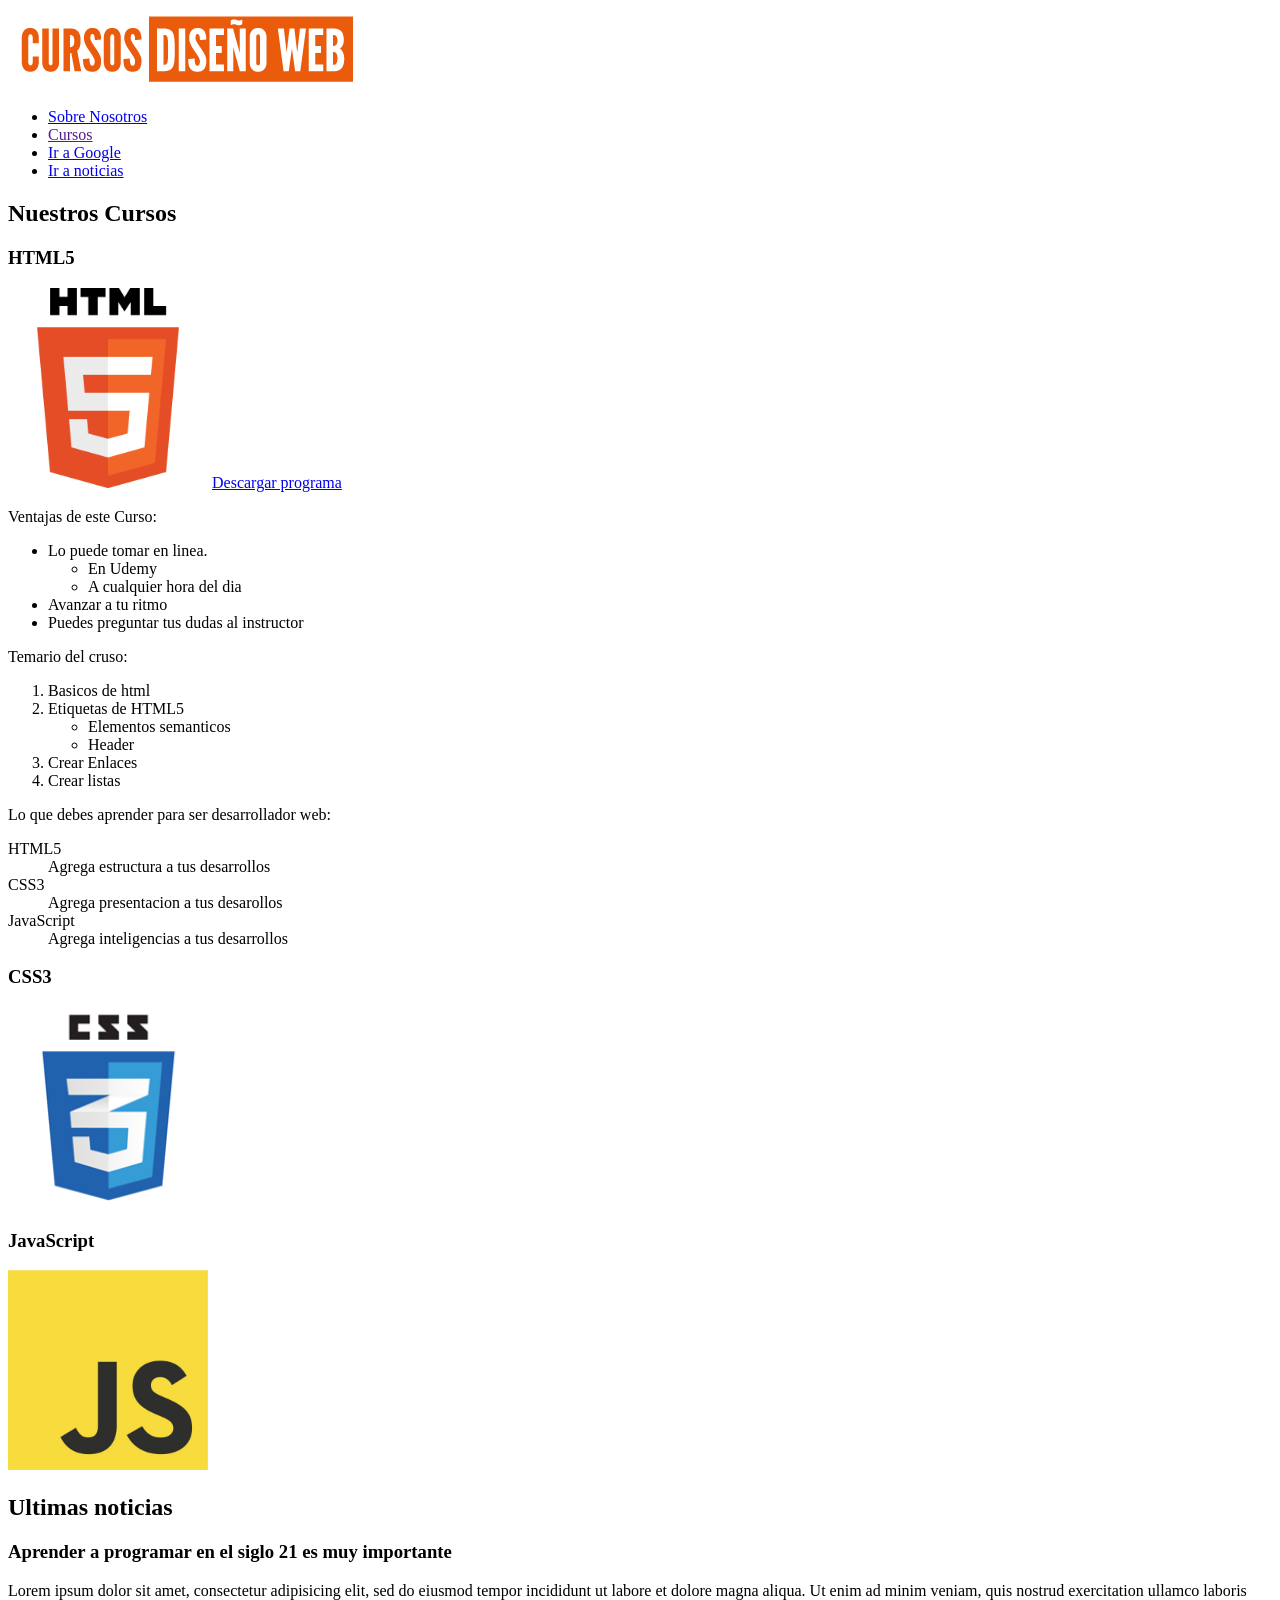
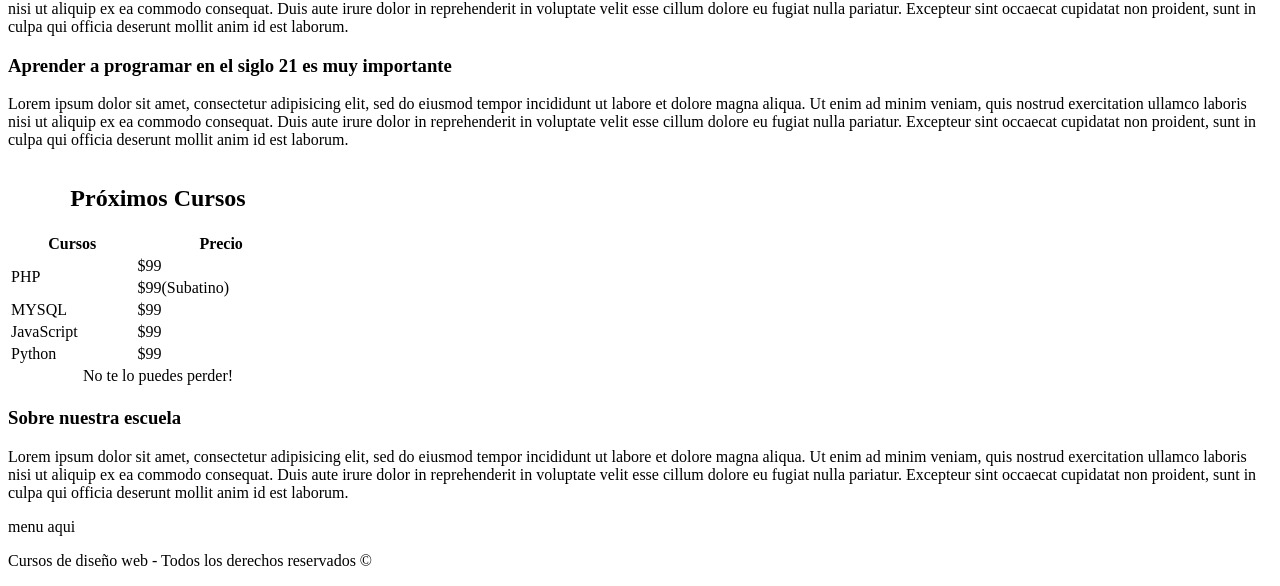
==== index.html @ 20b12a71 "Prueba" ====
<!DOCTYPE html>
<html>
  <head>
    <meta charset="utf-8">
    <meta name="description" content="Explorando y Aprendiendo HTML">
    <title>Mi primer pagina web con HTML5</title>
  </head>
  <body>
    <div class="contenedor">
      <header role="banner">


          <div class="logo">
            <img src="img/logo.png" alt="logo empresa">
          </div>
          <nav class="navegacion" role="navigation">
            <ul>
              <li><a href="nosotros.html">Sobre Nosotros</a></li>
              <li><a href="">Cursos</a></li>
              <li><a href="https://google.com" target="_blank">Ir a Google</a></li>
              <li><a href="#noticias">Ir a noticias</a></li>
            </ul>
          </nav>
        </header>

        <main class="contenido-principal" role="main">
          <section>
            <h2>Nuestros Cursos</h2>
            <div class="">
              <h3>HTML5</h3>
              <img src="img/html5.png" height="200">
              <a href="programa-html5.pdf" download>Descargar programa</a>

              <p>Ventajas de este Curso: </p>
              <ul>
                <li>Lo puede tomar en linea.</li>
                  <ul>
                    <li>En Udemy</li>
                    <li>A cualquier hora del dia</li>
                  </ul>
                <li>Avanzar a tu ritmo</li>
                <li>Puedes preguntar tus dudas al instructor</li>

              </ul>

              <p>Temario del cruso:</p>
              <ol>
                <li>Basicos de html</li>
                <li>Etiquetas de HTML5</li>
                  <ul>
                    <li>Elementos semanticos</li>
                    <li>Header</li>
                  </ul>
                <li>Crear Enlaces</li>
                <li>Crear listas</li>
              </ol>

              <p>Lo que debes aprender para ser desarrollador web:</p>
              <dl class="">
                <dt>HTML5</dt>
                <dd>Agrega estructura a tus desarrollos</dd>
                <dt>CSS3</dt>
                <dd>Agrega presentacion a tus desarollos</dd>
                <dt>JavaScript</dt>
                <dd>Agrega inteligencias a tus desarrollos</dd>
              </dl>



            </div>
            <div class="">
              <h3>CSS3</h3>
              <img src="img/css3.png" height="200">

            </div>
            <div class="">
              <h3>JavaScript</h3>
              <img src="img/js.jpg" height="200">

            </div>

          </section>

          <section id="noticias">
            <h2>Ultimas noticias</h2>
            <article class="">
              <h3>Aprender a programar en el siglo 21 es muy importante</h3> <p>Lorem ipsum
                  dolor sit amet, consectetur adipisicing elit, sed do eiusmod tempor incididunt
                  ut labore et dolore magna aliqua. Ut enim ad minim veniam, quis nostrud
                  exercitation ullamco laboris nisi ut aliquip ex ea commodo consequat. Duis
                  aute irure dolor in reprehenderit in voluptate velit esse cillum dolore eu
                  fugiat nulla pariatur. Excepteur sint occaecat cupidatat non proident, sunt in
                  culpa qui officia deserunt mollit anim id est laborum.</p>
              </article>
              <article class="">
              <h3>Aprender a programar en el siglo 21 es muy importante</h3> <p>Lorem ipsum
                  dolor sit amet, consectetur adipisicing elit, sed do eiusmod tempor incididunt
                  ut labore et dolore magna aliqua. Ut enim ad minim veniam, quis nostrud
                  exercitation ullamco laboris nisi ut aliquip ex ea commodo consequat. Duis
                  aute irure dolor in reprehenderit in voluptate velit esse cillum dolore eu
                  fugiat nulla pariatur. Excepteur sint occaecat cupidatat non proident, sunt in
                  culpa qui officia deserunt mollit anim id est laborum.</p>

              </article>
          </section>
        </main><!--,Contenido-->
        <aside role="complementary">


            <table width="300">
              <caption><h2>Próximos Cursos</h2></caption>
              <thead>
                  <tr>
                    <th>Cursos</th>
                    <th>Precio</th>

                  </tr>
              </thead>
              <tfoot>
                  <td colspan="2" align="center">
                    No te lo puedes perder!
                  </td>
              </tfoot>

              <tbody>
                <tr>
                  <td rowspan="2">PHP</td>
                  <td>$99</td>
                </tr>
                <tr>
                  <td>$99(Subatino)</td>
                </tr>
                <tr>
                  <td>MYSQL</td>
                  <td>$99</td>
                </tr>
                <tr>
                  <td>JavaScript</td>
                  <td>$99</td>
                </tr>
                <tr>
                  <td>Python</td>
                  <td>$99</td>
                </tr>
              </tbody>


              </table>


        </aside>
      </div><!--.Contenedor-->
       <footer role="contentinfo">
          <div class="nosotros">
            <h3>Sobre nuestra escuela</h3>
            <p>Lorem ipsum dolor sit amet, consectetur adipisicing elit, sed do
                eiusmod tempor incididunt ut labore et dolore magna aliqua. Ut enim ad
                minim veniam, quis nostrud exercitation ullamco laboris nisi ut aliquip ex
                ea commodo consequat. Duis aute irure dolor in reprehenderit in voluptate
                velit esse cillum dolore eu fugiat nulla pariatur. Excepteur sint occaecat
                cupidatat non proident, sunt in culpa qui officia deserunt mollit anim id
                est laborum.</p>
          </div>
          <div class="menu">
            <nav class="navegacion" role="navigation">
              menu aqui

            </nav>

          </div>
          <p>Cursos de diseño web &dash; Todos los derechos reservados &copy;</p>

       </footer>

  </body>
</html>
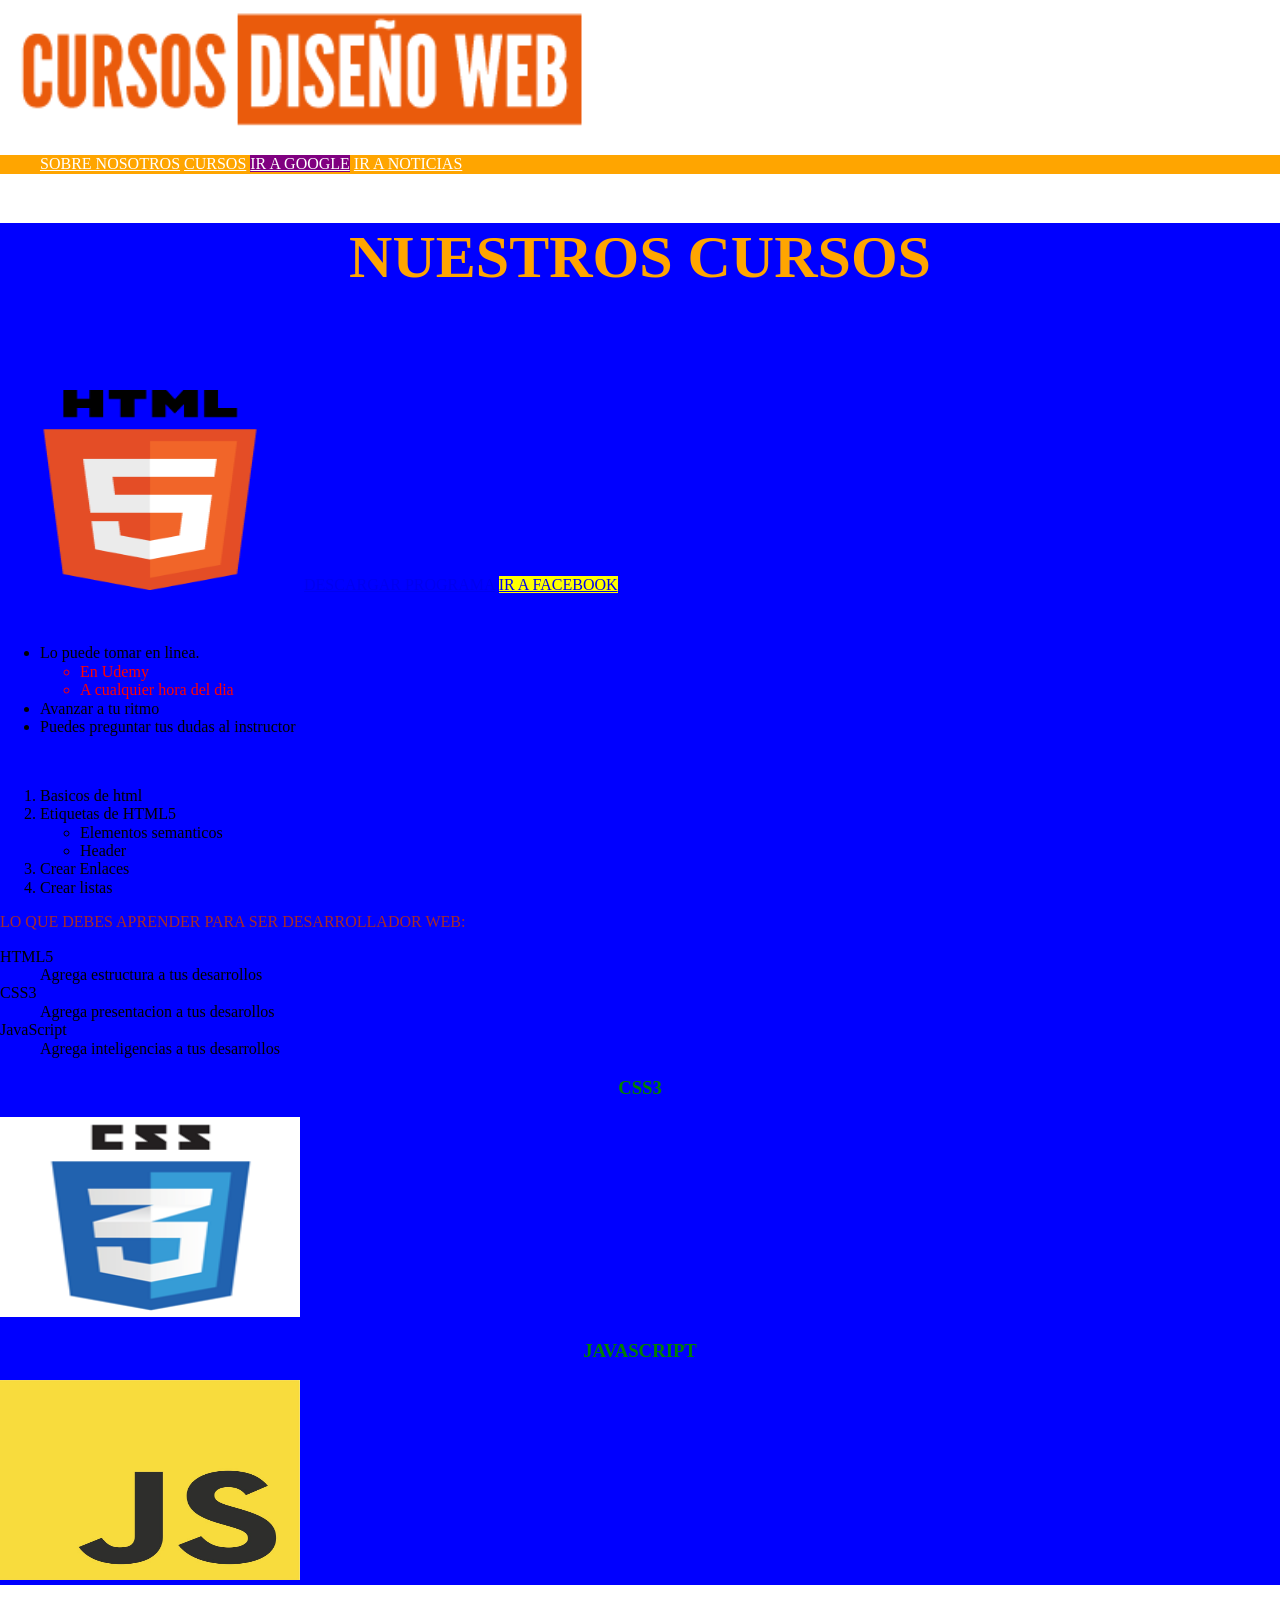
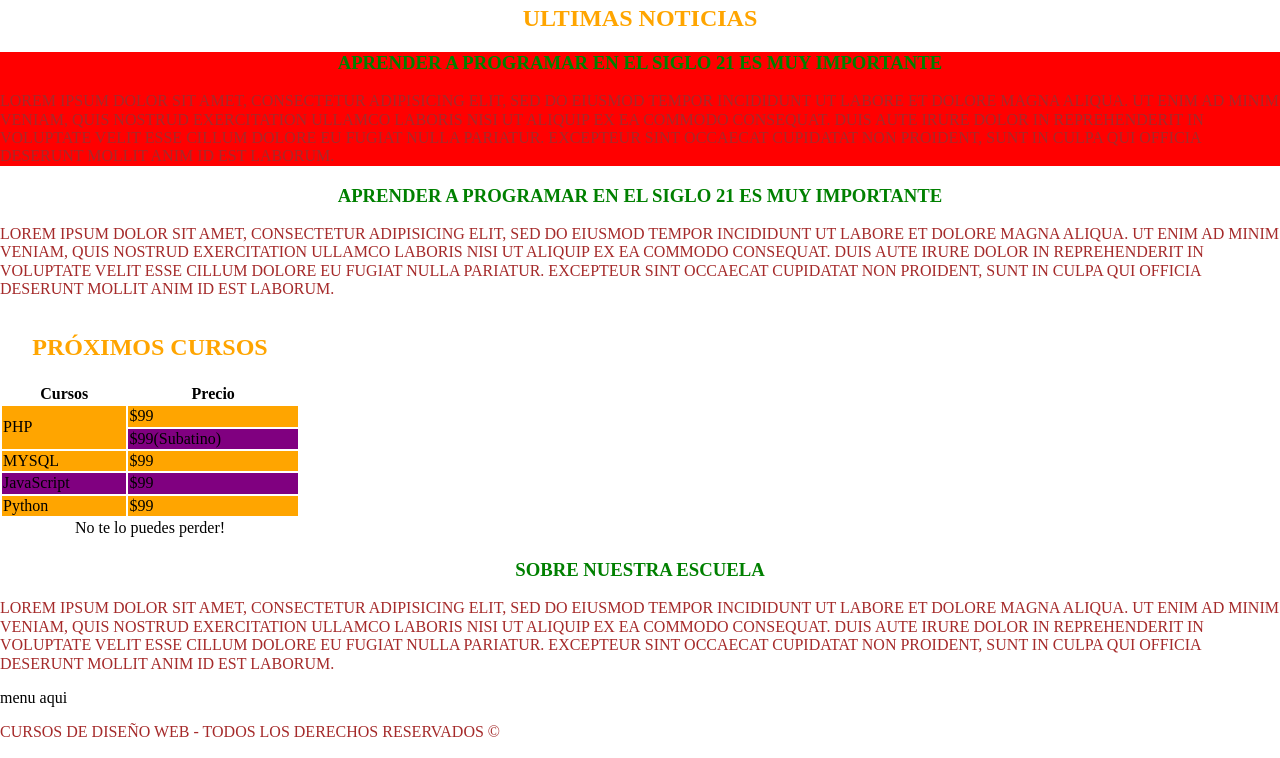
==== commit 488ab2a0: "0.1" ====
--- a/index.html
+++ b/index.html
@@ -4,37 +4,40 @@
     <meta charset="utf-8">
     <meta name="description" content="Explorando y Aprendiendo HTML">
     <title>Mi primer pagina web con HTML5</title>
+    <link rel="stylesheet" href="css/normalize.css">
+    <link rel="stylesheet" href="css/estilos.css">
   </head>
   <body>
     <div class="contenedor">
       <header role="banner">
 
 
-          <div class="logo">
-            <img src="img/logo.png" alt="logo empresa">
+          <div class="logo-contenedor">
+            <img src="img/logo.png" alt="logo empresa" id="logo" class="logo">
           </div>
-          <nav class="navegacion" role="navigation">
+          <nav id="navegacion">
             <ul>
               <li><a href="nosotros.html">Sobre Nosotros</a></li>
               <li><a href="">Cursos</a></li>
               <li><a href="https://google.com" target="_blank">Ir a Google</a></li>
               <li><a href="#noticias">Ir a noticias</a></li>
+
             </ul>
           </nav>
         </header>
 
         <main class="contenido-principal" role="main">
-          <section>
-            <h2>Nuestros Cursos</h2>
+          <section class="seccion">
+            <h2 id="titulo" class="titulo">Nuestros Cursos</h2>
             <div class="">
-              <h3>HTML5</h3>
+              <h2 class="azul tituloCurso">HTML5</h2>
               <img src="img/html5.png" height="200">
               <a href="programa-html5.pdf" download>Descargar programa</a>
-
-              <p>Ventajas de este Curso: </p>
-              <ul>
+              <a href="https://facebook.com" target="_blank">Ir a Facebook</a>
+              <p class="rojo">Ventajas de este Curso: </p>
+              <ul id="Cursos">
                 <li>Lo puede tomar en linea.</li>
-                  <ul>
+                  <ul id="listado-cursos">
                     <li>En Udemy</li>
                     <li>A cualquier hora del dia</li>
                   </ul>
@@ -43,7 +46,7 @@
 
               </ul>
 
-              <p>Temario del cruso:</p>
+              <p class="rojo">Temario del curso:</p>
               <ol>
                 <li>Basicos de html</li>
                 <li>Etiquetas de HTML5</li>
@@ -83,7 +86,7 @@
 
           <section id="noticias">
             <h2>Ultimas noticias</h2>
-            <article class="">
+            <div class="noticias">
               <h3>Aprender a programar en el siglo 21 es muy importante</h3> <p>Lorem ipsum
                   dolor sit amet, consectetur adipisicing elit, sed do eiusmod tempor incididunt
                   ut labore et dolore magna aliqua. Ut enim ad minim veniam, quis nostrud
@@ -91,7 +94,7 @@
                   aute irure dolor in reprehenderit in voluptate velit esse cillum dolore eu
                   fugiat nulla pariatur. Excepteur sint occaecat cupidatat non proident, sunt in
                   culpa qui officia deserunt mollit anim id est laborum.</p>
-              </article>
+              </div>
               <article class="">
               <h3>Aprender a programar en el siglo 21 es muy importante</h3> <p>Lorem ipsum
                   dolor sit amet, consectetur adipisicing elit, sed do eiusmod tempor incididunt
--- a/css/estilos.css
+++ b/css/estilos.css
@@ -0,0 +1,156 @@
+/* Selectores de ID */
+
+#titulo{
+  color:red;
+}
+
+#logo{
+  /*margin-top: 200px;*/
+}
+
+/* Selectores de clases */
+
+.rojo{
+  color:red;
+}
+.rojo{
+  color:blue;
+}
+
+.logo{
+  margin-top: 200px;
+}
+/* Selectores con clase y ID */
+#titulo.titulo{
+  font-size: 60px;
+}
+.titulo{
+  font-size: 30px;
+}
+/* Selectores con 2 clases*/
+.azul.tituloCurso{
+  color:blue;
+}
+/* Selectores con elementos HTML*/
+
+p{
+  color:brown;
+}
+
+h3{
+  color:green;
+}
+h2{
+  color:orange;
+}
+img{
+  width: 300px;
+  /* Selectores con elementos HTML y ID*/
+}
+img#logo{
+  width:600px;
+}
+
+h2#titulo{
+  color:orange;
+}
+  /* Selectores con elementos HTML y Clases*/
+section.seccion{
+  background: orange;
+}
+div.noticias{
+  background:red;
+}
+/* Selector Universal*/
+
+/**{
+  color:black!important;
+  font-size:20px!important;
+}*/
+
+#listado-cursos * {
+  color:red;
+}
+.noticia * {
+  font-size: 20px;
+}
+/* Selector grupo*/
+h2, h3, p, a{
+  text-transform: uppercase;
+}
+h2, h3{
+  text-align: center;
+}
+/* Selector desendiente*/
+
+nav#navegacion{
+  background-color: orange;
+}
+nav#navegacion ul{
+  list-style: none;
+}
+nav#navegacion ul li{
+  display: inline;
+}
+nav#navegacion ul li a{
+  color:white;
+}
+/* Selector desendiente*/
+section#Cursos > ul{
+  border:1px solid black;
+}
+ul#listado-cursos li ul > li{
+  color:green;
+}
+/* Selector adyascentes*/
+ul#listado-cursos + p{
+  background-color: red!important;
+  color: white;
+}
+/* Selector para enlaces*/
+a[href*="facebook.com"]{
+  background-color: yellow;
+}
+
+a[href*="google.com"] {
+  background-color: purple;
+}
+/* Selector de atributo*/
+
+img[id="logo"]{
+  margin-top: 0;
+}
+[class="seccion"] {
+  background-color: blue!important;
+}
+/* Selector de pseudo Clases*/
+div.menu nav ul li a:focus,
+div.menu nav u li a:visited,
+div.menu nav ul li a:active{
+  color:black;
+}
+div.menu nav ul li a:hover{
+  colo:orange;
+}
+div.menu nav ul li:first-child a{
+  text-decoration: none;
+}
+/* Selector de pseudo Clases y NTH CHILD*/
+div.menu nav ul li:nth-child(1) {
+  background-color: red;
+}
+div.menu nav ul li:nth-child(2) {
+    background-color: yellow;
+}
+div.menu nav ul li:nth-child(3) {
+    background-color: purple;
+}
+div.menu nav ul li:nth-child(4) {
+    background-color: blue;
+}
+table tbody tr:nth-child(odd) {
+  background-color: orange;
+}
+table tbody tr:nth-child(even) {
+  background-color: purple;
+}
